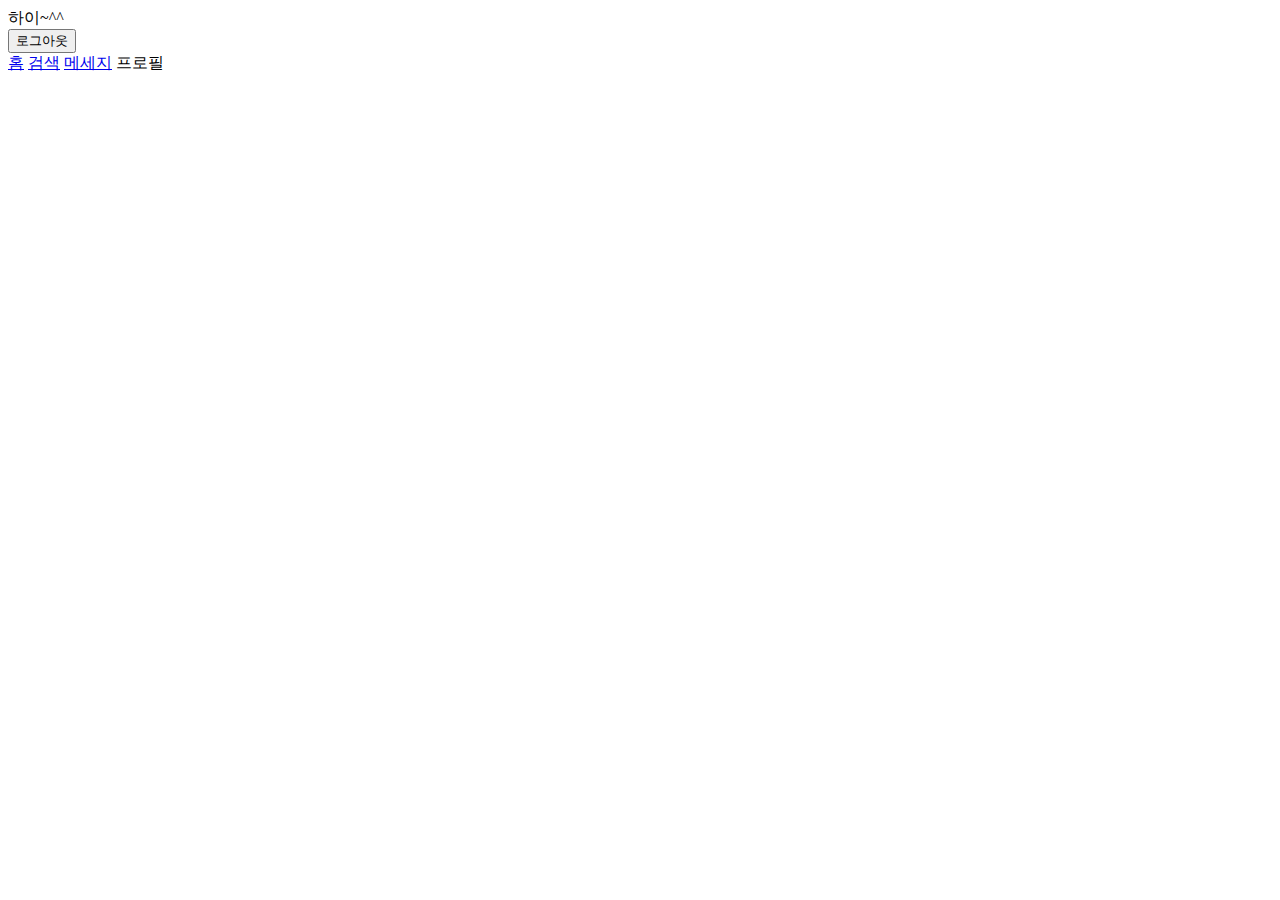
==== src/main/resources/templates/index.html @ a7540695 "회원가입, 로그인 구현" ====
<!DOCTYPE html>
<html lang="en" xmlns:th="http://www.thymeleaf.org/">
<head>
    <meta charset="UTF-8">
    <title>피드</title>
</head>
<body>
하이~^^
<form action="/logout" method="post">
    <button type="submit">로그아웃</button>
</form>
<a href="/">홈</a>
<a href="#">검색</a>
<a href="#">메세지</a>
<!--
<a th:href="@{/upload/feed}(nic_name=${user.nic_name})}">만들기</a>
-->
<a th:href="@{/profile/{nic_name}(nic_name=${user.nic_name})}">프로필</a>

<br>
</body>
</html>
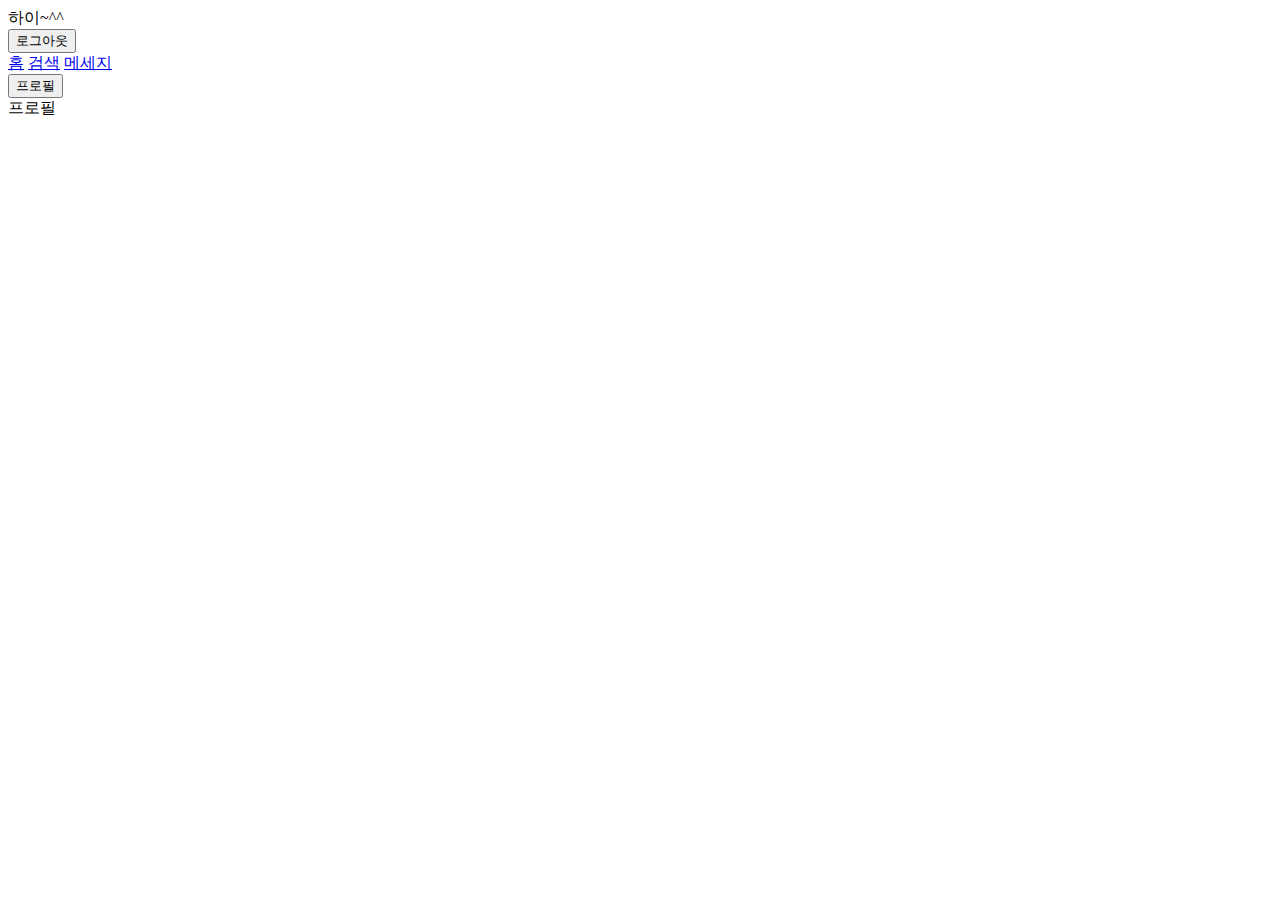
==== commit 00f77d83: "upload/feed에 id 값 넘기기" ====
--- a/src/main/resources/templates/index.html
+++ b/src/main/resources/templates/index.html
@@ -15,6 +15,12 @@
 <!--
 <a th:href="@{/upload/feed}(nic_name=${user.nic_name})}">만들기</a>
 -->
+<form th:action="@{/profile/{nic_name}(nic_name=${user.nic_name})}" th:object="${user}" method="post">
+    <input type="hidden" name="id" th:value="${user.id}">       <!--회원 id 값 profile.html에 전송-->
+    <input type="hidden" name="email" th:value="${user.email}">       <!--회원 id 값 profile.html에 전송-->
+
+    <button type="submit">프로필</button>
+</form>
 <a th:href="@{/profile/{nic_name}(nic_name=${user.nic_name})}">프로필</a>
 
 <br>
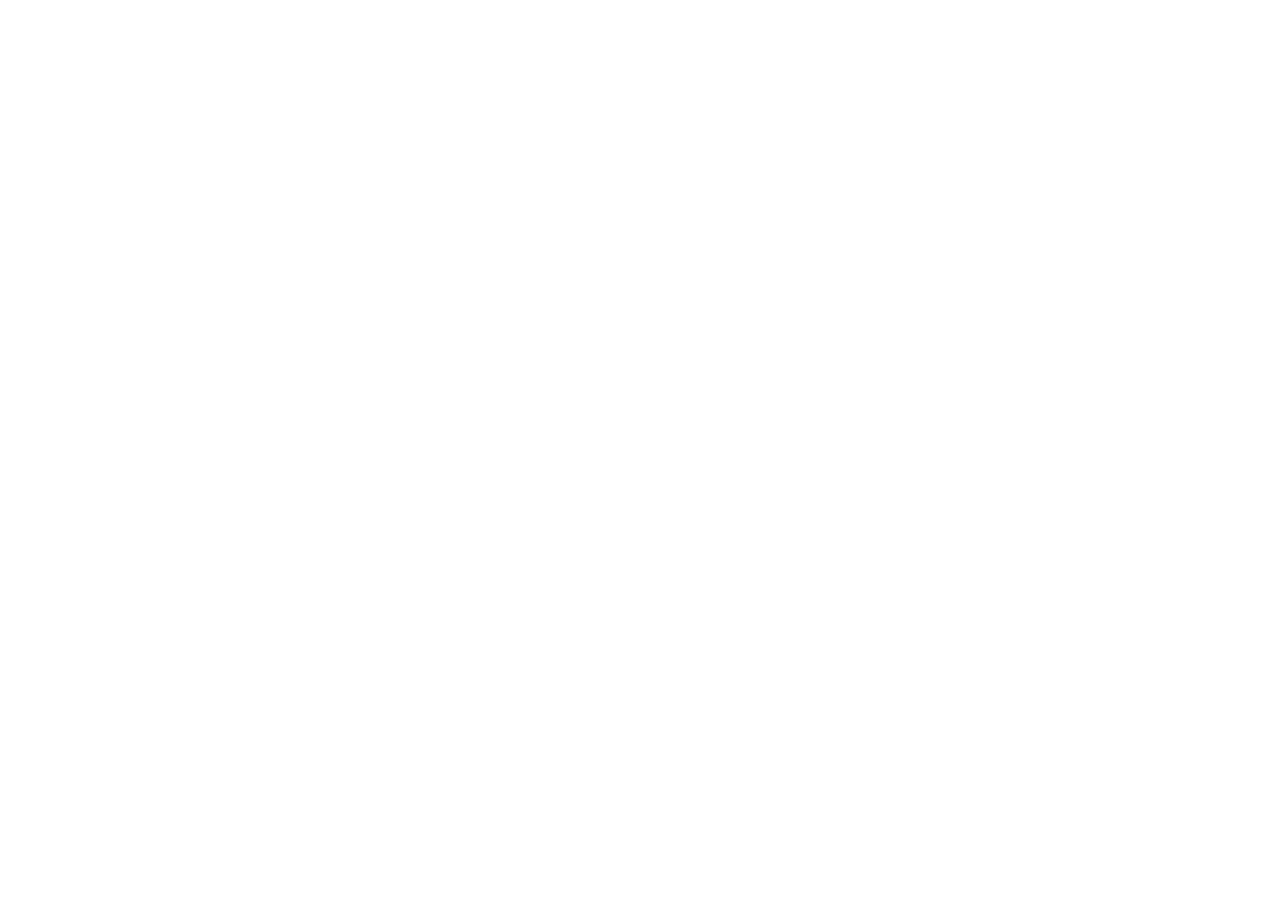
==== commit 8b21cb4b: "이미지 저장 구현 중" ====
--- a/src/main/resources/templates/index.html
+++ b/src/main/resources/templates/index.html
@@ -3,26 +3,14 @@
 <head>
     <meta charset="UTF-8">
     <title>피드</title>
+    <link rel="stylesheet" type="text/css" href="/css/login.css">
+    <link rel="stylesheet" type="text/css" href="/css/navbar.css">
+
 </head>
 <body>
-하이~^^
-<form action="/logout" method="post">
-    <button type="submit">로그아웃</button>
-</form>
-<a href="/">홈</a>
-<a href="#">검색</a>
-<a href="#">메세지</a>
-<!--
-<a th:href="@{/upload/feed}(nic_name=${user.nic_name})}">만들기</a>
--->
-<form th:action="@{/profile/{nic_name}(nic_name=${user.nic_name})}" th:object="${user}" method="post">
-    <input type="hidden" name="id" th:value="${user.id}">       <!--회원 id 값 profile.html에 전송-->
-    <input type="hidden" name="email" th:value="${user.email}">       <!--회원 id 값 profile.html에 전송-->
+<nav th:replace="~{component/navbar :: navbar}"></nav>
 
-    <button type="submit">프로필</button>
-</form>
-<a th:href="@{/profile/{nic_name}(nic_name=${user.nic_name})}">프로필</a>
+<!--component 폴더에 있는 navbar.html에 있는 fragment 중 fragment 이름이 navbar인 걸로 교체-->
 
-<br>
 </body>
 </html>